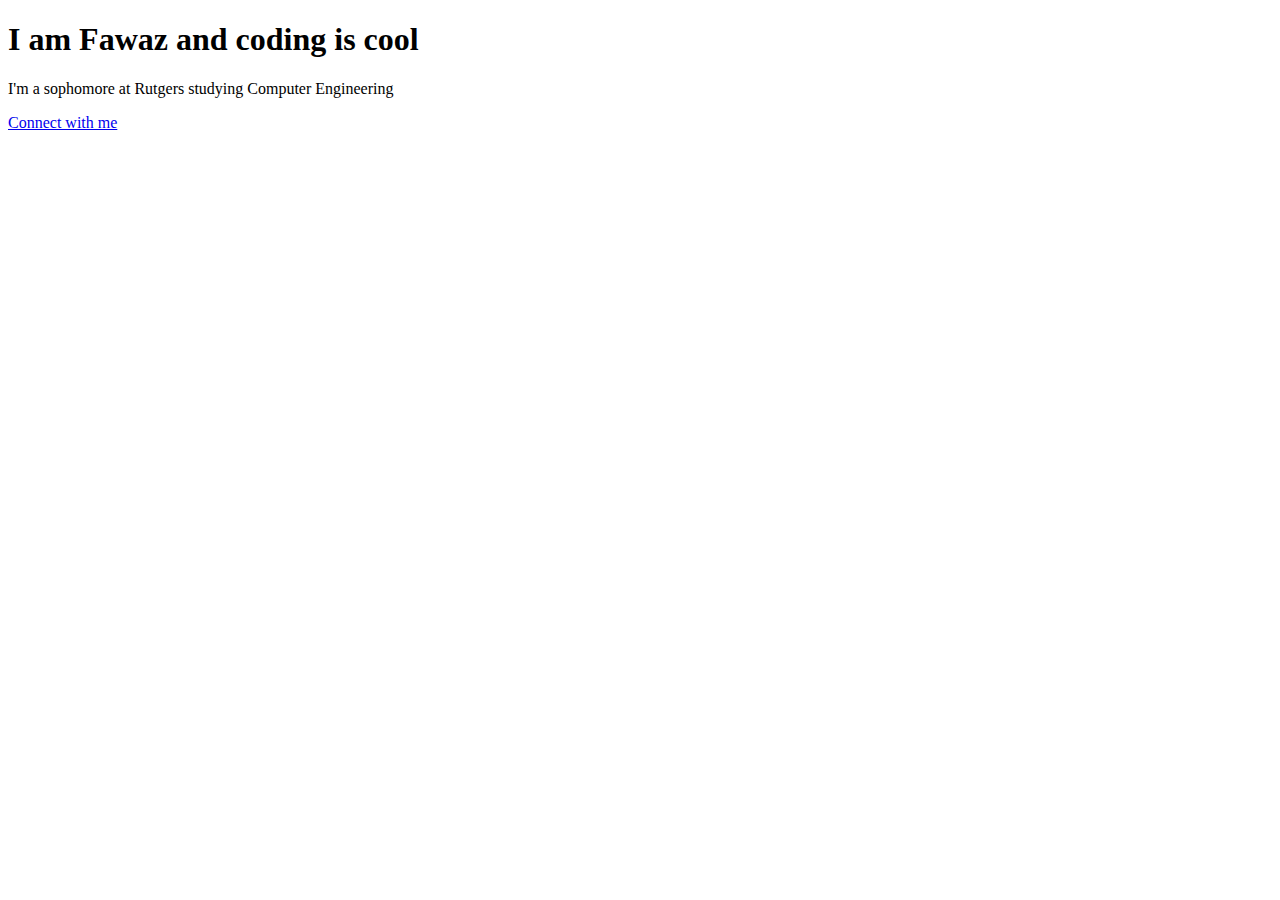
==== fawaz.html @ 986edcee "10/13/2020 Initial Commit" ====
<!DOCTYPE html>
<html>
<head>
    <title>Whats up people who are visiting this site</title>
</head>
<body>
    <h1>I am Fawaz and coding is cool</h1>
    <p>I'm a sophomore at Rutgers studying Computer Engineering</p>

    <a href="https://www.linkedin.com/in/fawaz-tahir" class = "button">Connect with me</a>
</body>
</html>
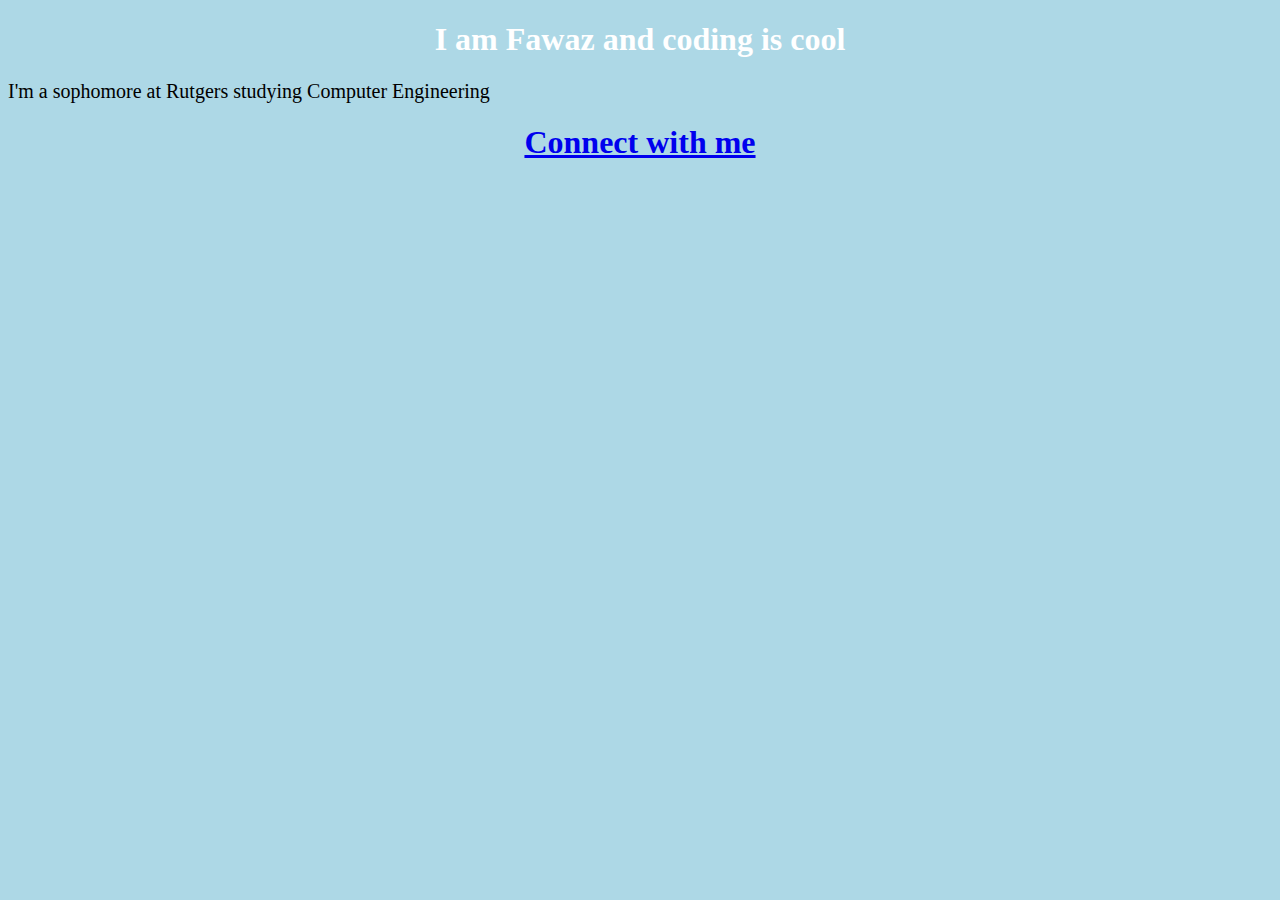
==== commit 103c6170: "Done for 10/13/2020" ====
--- a/fawaz.html
+++ b/fawaz.html
@@ -1,12 +1,15 @@
 <!DOCTYPE html>
 <html>
+    <link rel="stylesheet" href="style.css">
 <head>
-    <title>Whats up people who are visiting this site</title>
+    <title>Fawaz's portfolio</title>
 </head>
 <body>
     <h1>I am Fawaz and coding is cool</h1>
     <p>I'm a sophomore at Rutgers studying Computer Engineering</p>
 
+    <h1>
+
     <a href="https://www.linkedin.com/in/fawaz-tahir" class = "button">Connect with me</a>
 </body>
 </html>
--- a/style.css
+++ b/style.css
@@ -0,0 +1,31 @@
+body {
+    background-color: lightblue;
+  }
+  
+  h1 {
+    color: white;
+    text-align: center;
+  }
+  
+  p {
+    font-family: verdana;
+    font-size: 20px;
+  }
+
+  button{
+      font: bold;
+      text-decoration: none;
+      background-color: darkblue;
+      color: white;
+      padding: 2px 6px 2px 6px;
+      border-top: 1px solid black;
+      border-bottom: 1px solid black;
+      border-right: 1px solid black;
+      border-left: 1px solid black;
+
+
+  }
+
+  table, th, td {
+    border: 1px solid black;
+  }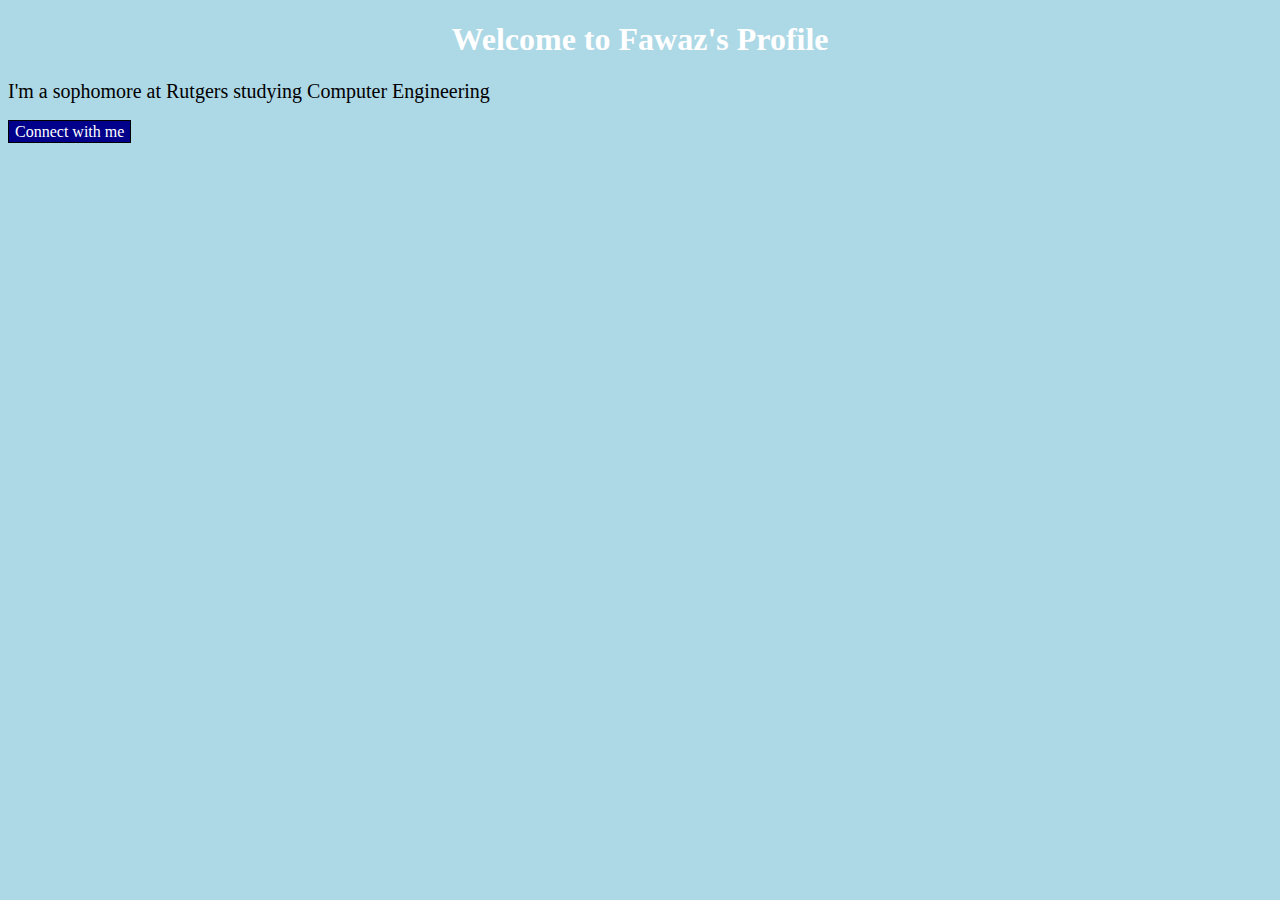
==== commit 0d5e0a7f: "Half way" ====
--- a/fawaz.html
+++ b/fawaz.html
@@ -5,10 +5,10 @@
     <title>Fawaz's portfolio</title>
 </head>
 <body>
-    <h1>I am Fawaz and coding is cool</h1>
+    <h1>Welcome to Fawaz's Profile</h1>
     <p>I'm a sophomore at Rutgers studying Computer Engineering</p>
 
-    <h1>
+
 
     <a href="https://www.linkedin.com/in/fawaz-tahir" class = "button">Connect with me</a>
 </body>
--- a/style.css
+++ b/style.css
@@ -12,7 +12,7 @@
     font-size: 20px;
   }
 
-  button{
+  .button{
       font: bold;
       text-decoration: none;
       background-color: darkblue;
